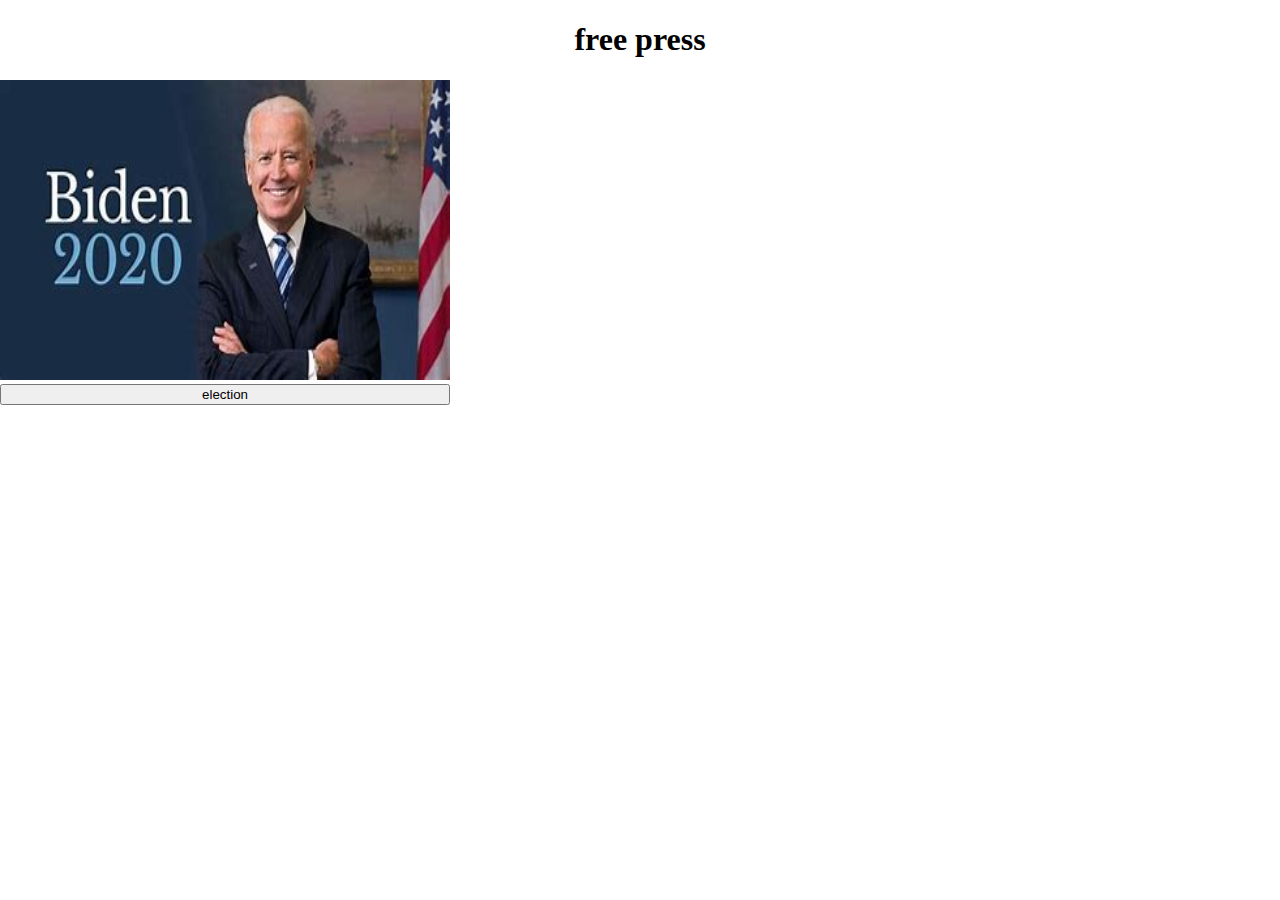
==== index.html @ 60cfe61c "Initial commit" ====
<!DOCTYPE html>
<head>
    <link rel="stylesheet" href="stiles.css">
    <link rel="icon" href="arrow.png">
    <title>free press</title>
</head>
<body>
    <h1 style="text-align: center;">free press</h1>
    <a href="stollen-election.html"><img src="byden.jpg" width="450" height="300"><br><button style="width: 450px;">election</button></a>
</body>
---- stiles.css ----
body{
    margin: 0px;
}
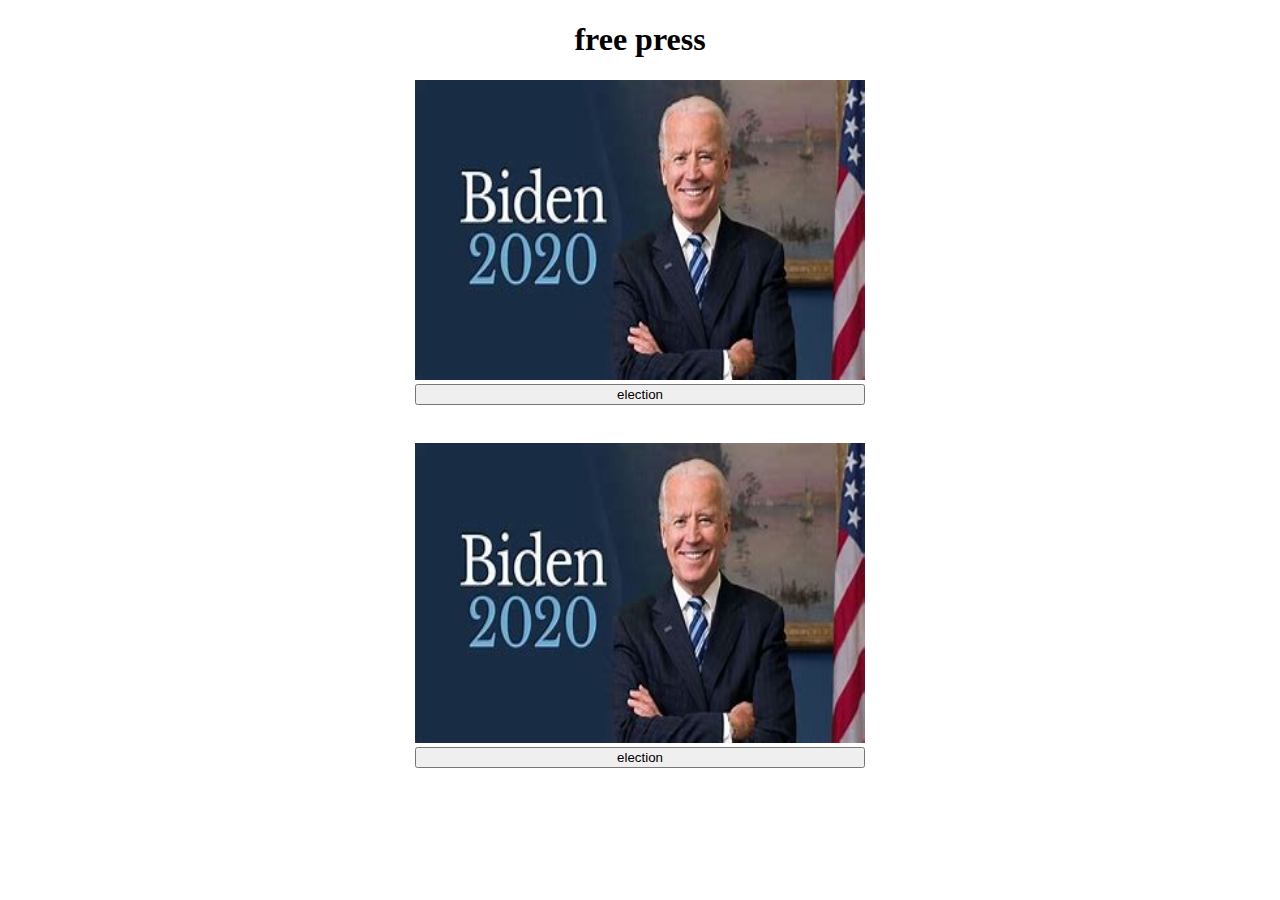
==== commit 39578156: "kkkkk" ====
--- a/index.html
+++ b/index.html
@@ -1,10 +1,24 @@
 <!DOCTYPE html>
 <head>
+    <meta name="keywords" content="HTML, CSS, JavaScript">
     <link rel="stylesheet" href="stiles.css">
     <link rel="icon" href="arrow.png">
     <title>free press</title>
 </head>
+<header>
+    <h1 style="text-align: center;">free press</h1>
+</header>
 <body>
-    <h1 style="text-align: center;">free press</h1>
-    <a href="stollen-election.html"><img src="byden.jpg" width="450" height="300"><br><button style="width: 450px;">election</button></a>
+    <div style="text-align: center;">
+        <!--election-->
+        <a href="election/stollen-election.html"><img src="election/byden.jpg" width="450" height="300"><br>
+            <button style="width: 450px; margin-bottom: 1cm;">election
+            </button></a>
+            <br>
+
+        <!--starship-->
+        <a href="stollen-election.html"><img src="byden.jpg" width="450" height="300"><br>
+            <button style="width: 450px;">election
+            </button></a>
+    </div>
 </body>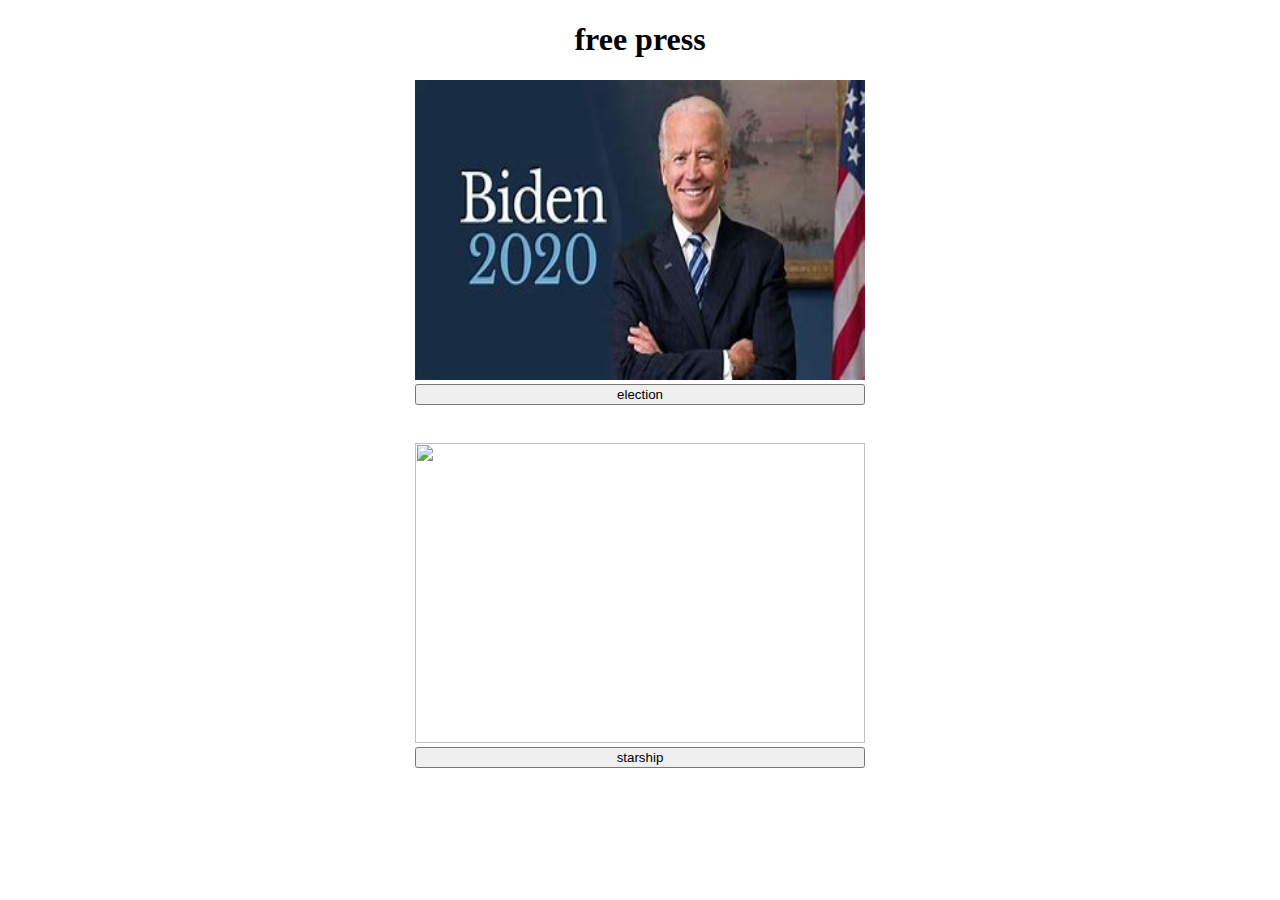
==== commit dd822a22: "ok" ====
--- a/index.html
+++ b/index.html
@@ -11,14 +11,14 @@
 <body>
     <div style="text-align: center;">
         <!--election-->
-        <a href="election/stollen-election.html"><img src="election/byden.jpg" width="450" height="300"><br>
+        <a href="stollen-election.html"><img src="byden.jpg" width="450" height="300"><br>
             <button style="width: 450px; margin-bottom: 1cm;">election
             </button></a>
             <br>
 
         <!--starship-->
-        <a href="stollen-election.html"><img src="byden.jpg" width="450" height="300"><br>
-            <button style="width: 450px;">election
+        <a href="starship.html"><img src="" width="450" height="300"><br>
+            <button style="width: 450px;">starship
             </button></a>
     </div>
 </body>--- a/stiles.css
+++ b/stiles.css
@@ -1,3 +1,7 @@
+.top{
+    position: sticky; 
+    top: 0px;
+}
 body{
     margin: 0px;
 }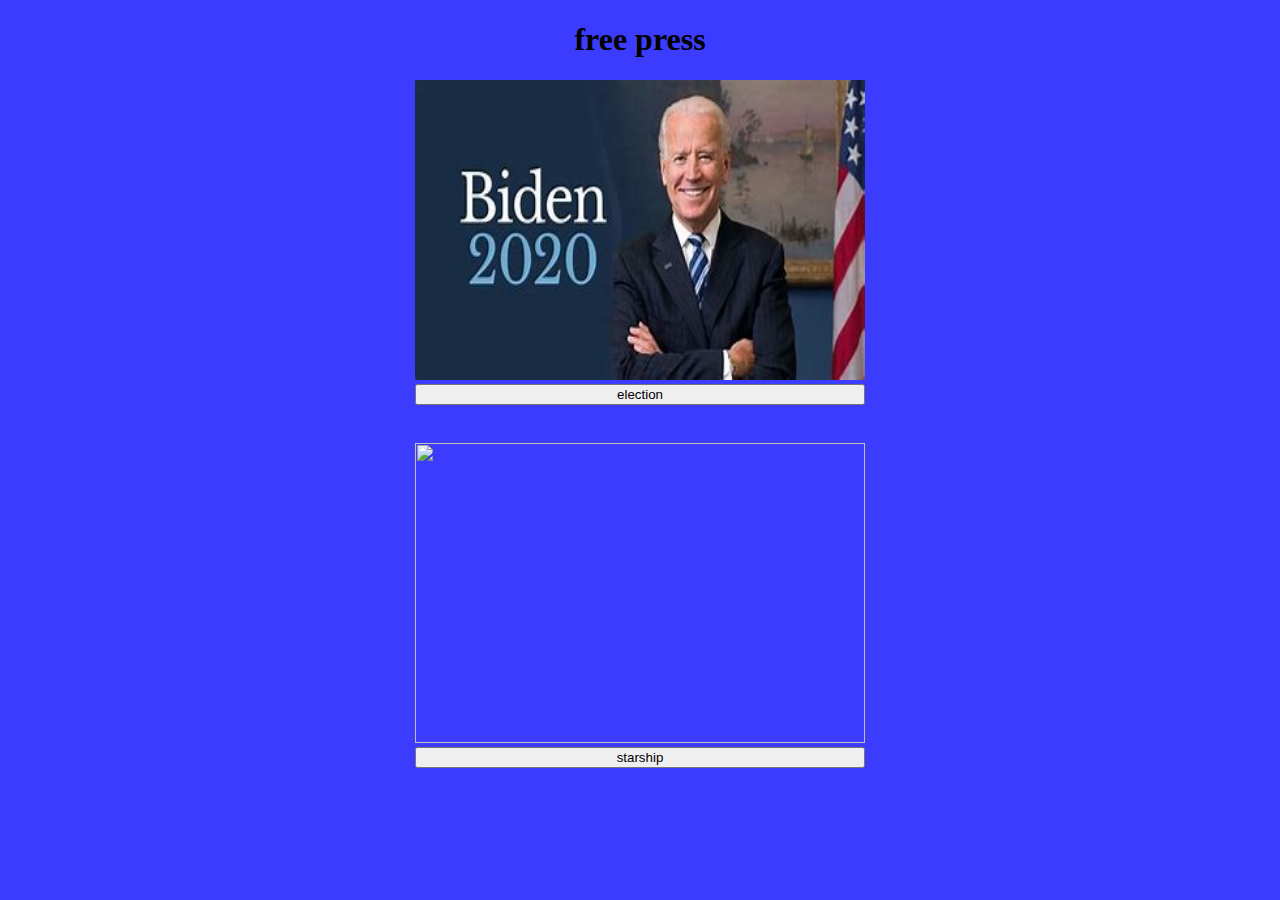
==== commit 056bea8c: "things" ====
--- a/index.html
+++ b/index.html
@@ -1,7 +1,6 @@
 <!DOCTYPE html>
 <head>
-    <meta name="keywords" content="HTML, CSS, JavaScript">
-    <link rel="stylesheet" href="stiles.css">
+    <link rel="stylesheet" href="main/stiles.css">
     <link rel="icon" href="arrow.png">
     <title>free press</title>
 </head>
@@ -11,7 +10,7 @@
 <body>
     <div style="text-align: center;">
         <!--election-->
-        <a href="stollen-election.html"><img src="byden.jpg" width="450" height="300"><br>
+        <a href="election/stollen-election.html"><img src="election/byden.jpg" width="450" height="300"><br>
             <button style="width: 450px; margin-bottom: 1cm;">election
             </button></a>
             <br>
--- a/main/stiles.css
+++ b/main/stiles.css
@@ -0,0 +1,15 @@
+.top{
+    position: sticky; 
+    top: 0px;
+    background-color: brown; 
+    width: auto; 
+    height: 50px;
+}
+body{
+    margin: 0px;
+    background-color: rgb(60, 60, 255);
+}
+.arrow{
+    width: 30; 
+    height: 40;
+}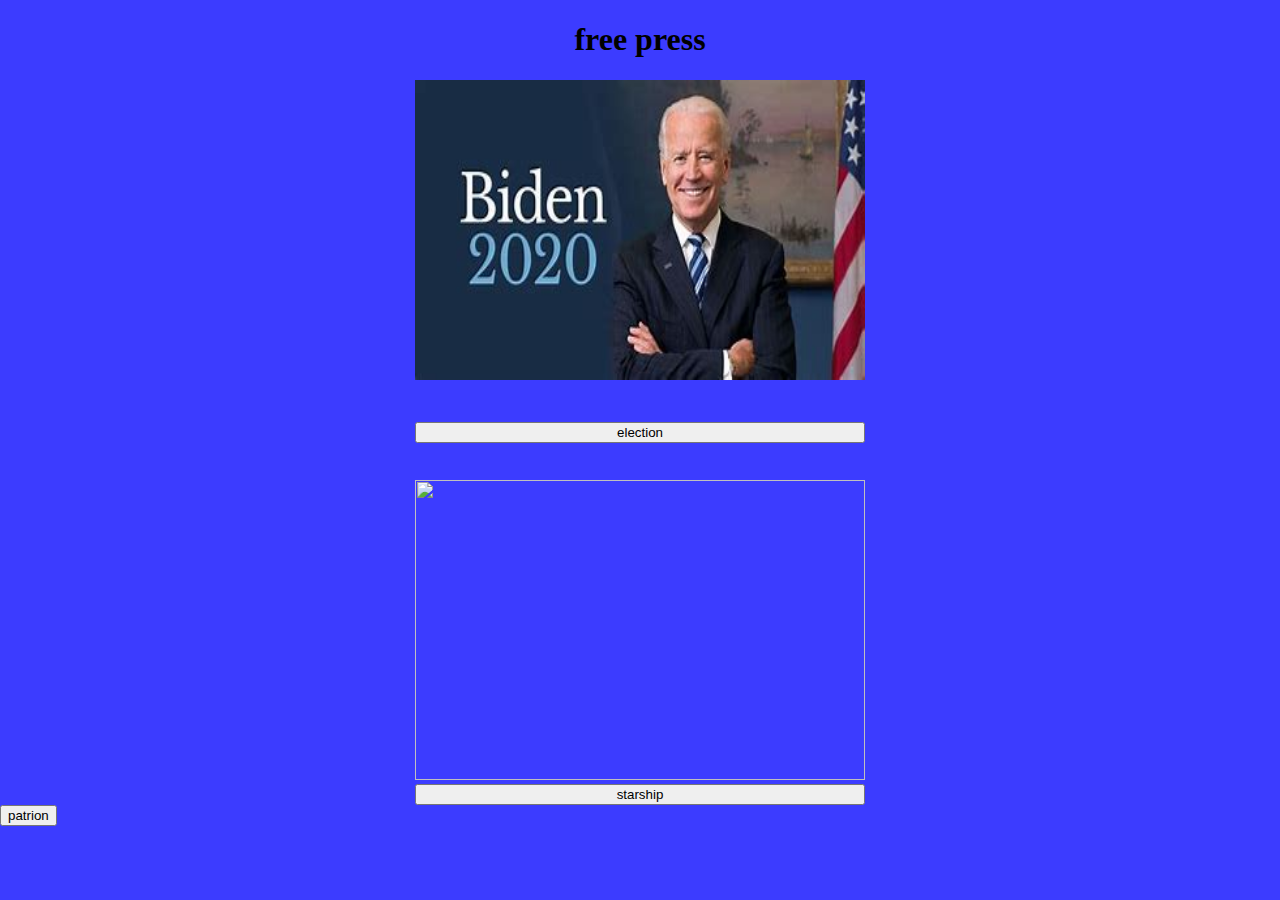
==== commit f4fe0090: "ok" ====
--- a/index.html
+++ b/index.html
@@ -11,7 +11,7 @@
     <div style="text-align: center;">
         <!--election-->
         <a href="election/stollen-election.html"><img src="election/byden.jpg" width="450" height="300"><br>
-            <button style="width: 450px; margin-bottom: 1cm;">election
+            <button style="width: 450px; margin-bottom: 1cm; margin-top: 1cm;">election
             </button></a>
             <br>
 
@@ -20,4 +20,7 @@
             <button style="width: 450px;">starship
             </button></a>
     </div>
-</body>+</body>
+<footer>
+    <a href="https://www.patreon.com/user?u=50446206&fan_landing=true"><button>patrion</button></a>
+</footer>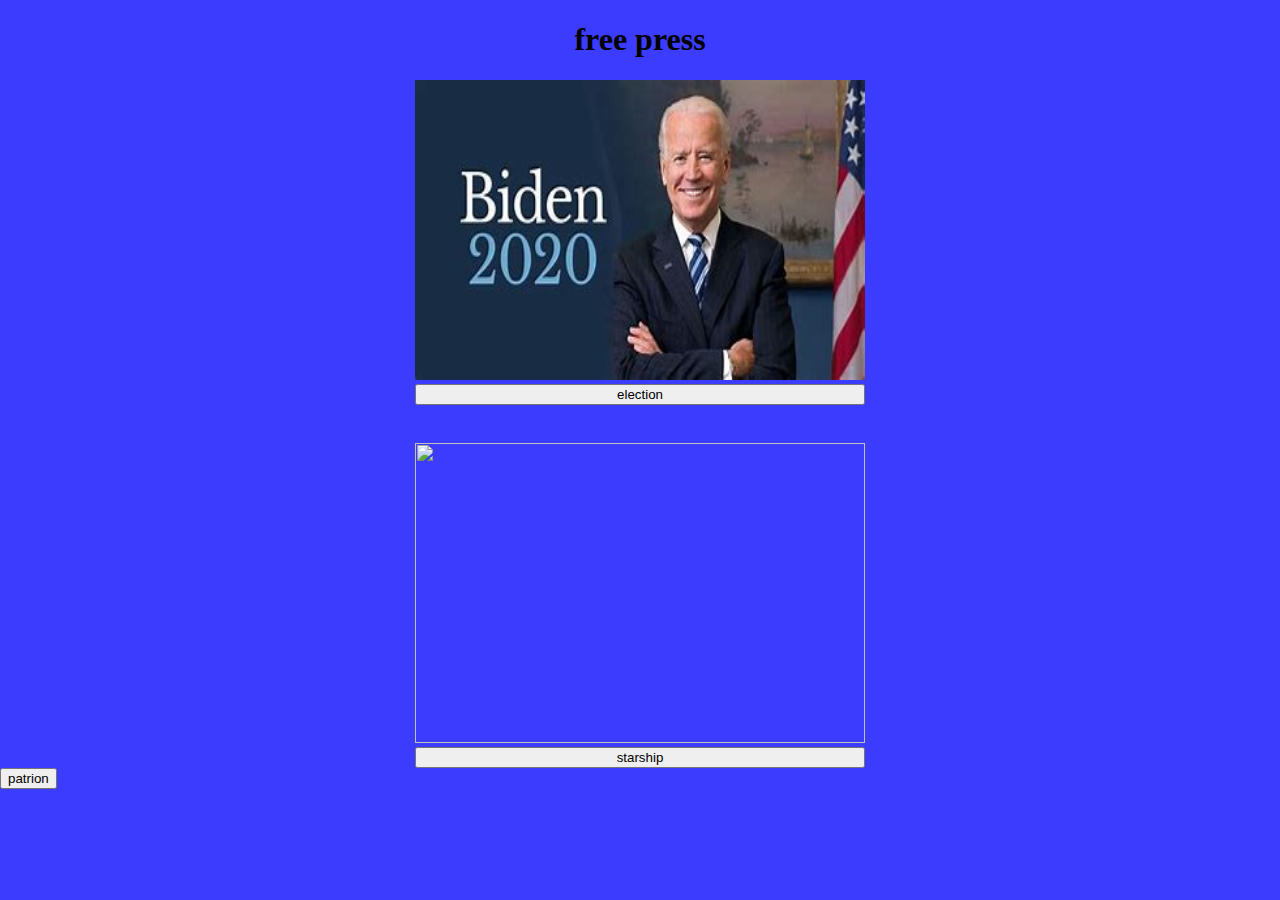
==== commit 10d31387: "nice" ====
--- a/index.html
+++ b/index.html
@@ -1,7 +1,7 @@
 <!DOCTYPE html>
 <head>
     <link rel="stylesheet" href="main/stiles.css">
-    <link rel="icon" href="arrow.png">
+    <link rel="icon" href="main/arrow.png">
     <title>free press</title>
 </head>
 <header>
@@ -11,7 +11,7 @@
     <div style="text-align: center;">
         <!--election-->
         <a href="election/stollen-election.html"><img src="election/byden.jpg" width="450" height="300"><br>
-            <button style="width: 450px; margin-bottom: 1cm; margin-top: 1cm;">election
+            <button style="width: 450px; margin-bottom: 1cm;">election
             </button></a>
             <br>
 
@@ -22,5 +22,5 @@
     </div>
 </body>
 <footer>
-    <a href="https://www.patreon.com/user?u=50446206&fan_landing=true"><button>patrion</button></a>
+    <a href="https://www.patreon.com/user?u=50446206&fan_landing=true" style=""><button>patrion</button></a>
 </footer>